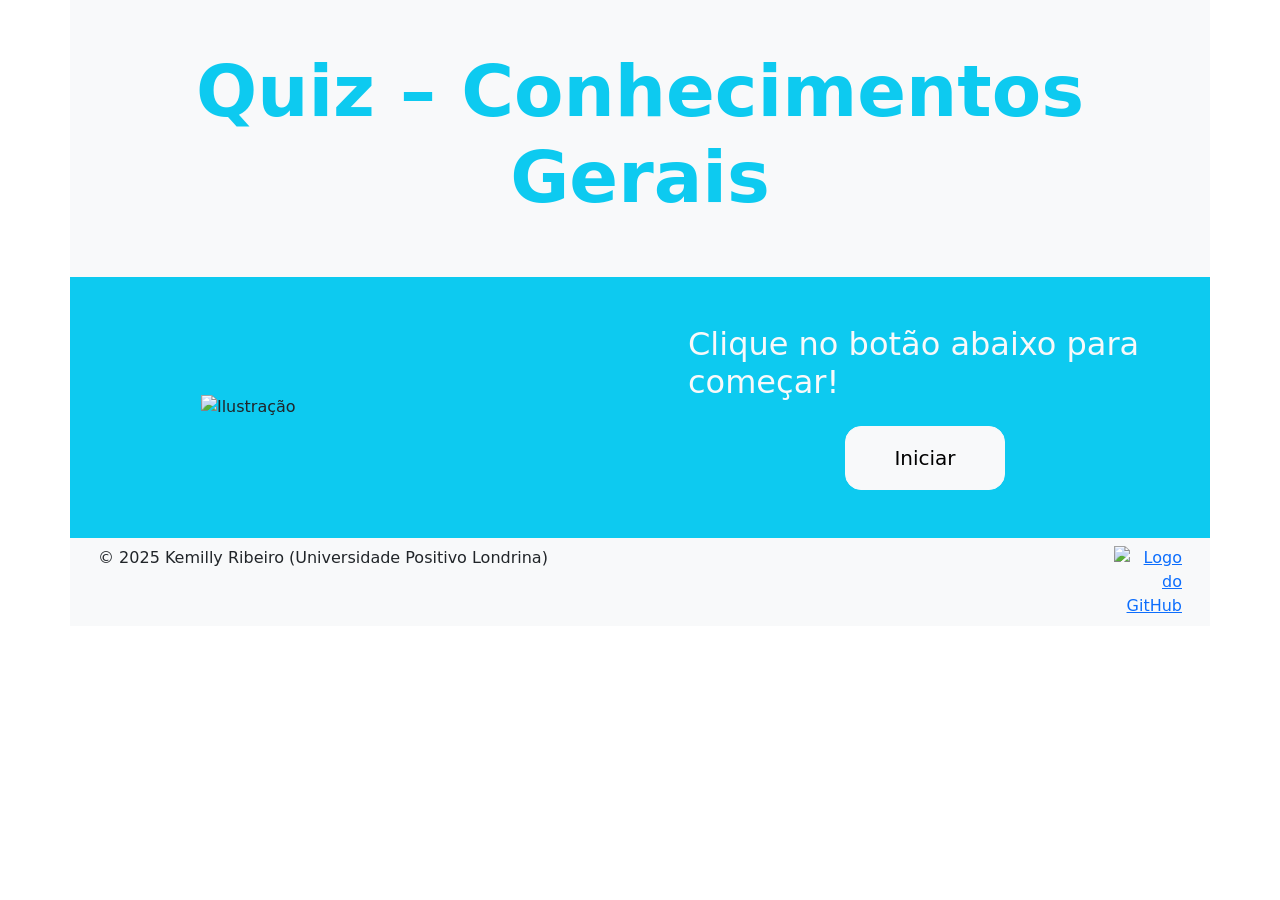
==== docs/index.html @ 3e1a8424 "Add initial HTML structure for quiz page" ====
<!DOCTYPE html>
<html lang="pt-BR">
<head>
    <meta charset="UTF-8">
    <meta name="viewport" content="width=device-width, initial-scale=1.0">
    <title>Quiz - Início</title>
    <link href="https://cdn.jsdelivr.net/npm/bootstrap@5.3.8/dist/css/bootstrap.min.css" rel="stylesheet" integrity="sha384-sRIl4kxILFvY47J16cr9ZwB07vP4J8+LH7qKQnuqkuIAvNWLzeN8tE5YBujZqJLB" crossorigin="anonymous">
    <link rel="stylesheet" href="/style.css">
</head>
<body>
    <div class="container">
        <header>
            <div class="row">
                <div class="col-md text-center p-5 bg-light text-info">
                    <h1 class="display-2 fw-bold">Quiz – Conhecimentos Gerais</h1>
                </div>
            </div>
        </header>
        <main>
            <div class="row">
                <div class="col-md-6 p-5 bg-info d-flex justify-content-center align-items-center">
                    <img src="/bg tras.png" alt="Ilustração" width="65%">
                </div>
                <div class="col-md-6 bg-info d-flex flex-column justify-content-center align-items-center p-5">
                    <h2 class="text-light mb-4">Clique no botão abaixo para começar!</h2>
                    <a href="1.html">
                        <button class="btn btn-light btn-lg rounded-4 px-5 py-3">
                            Iniciar
                        </button>
                    </a>
                </div>
            </div>
        </main>
        <footer>
            <div class="row bg-light py-2 px-3 d-flex">
                <div class="col-md-11 text-dark">
                    &copy; 2025 Kemilly Ribeiro (Universidade Positivo Londrina)
                </div>
                <div class="col-md-1 text-end">
                    <a href="https://github.com/kemillyys" target="_blank">
                        <img src="/logo-github-removebg-preview.png" alt="Logo do GitHub" width="30%">
                    </a>
                </div>
            </div>
        </footer>
    </div>
    <script src="/script.js"></script>
</body>
</html>
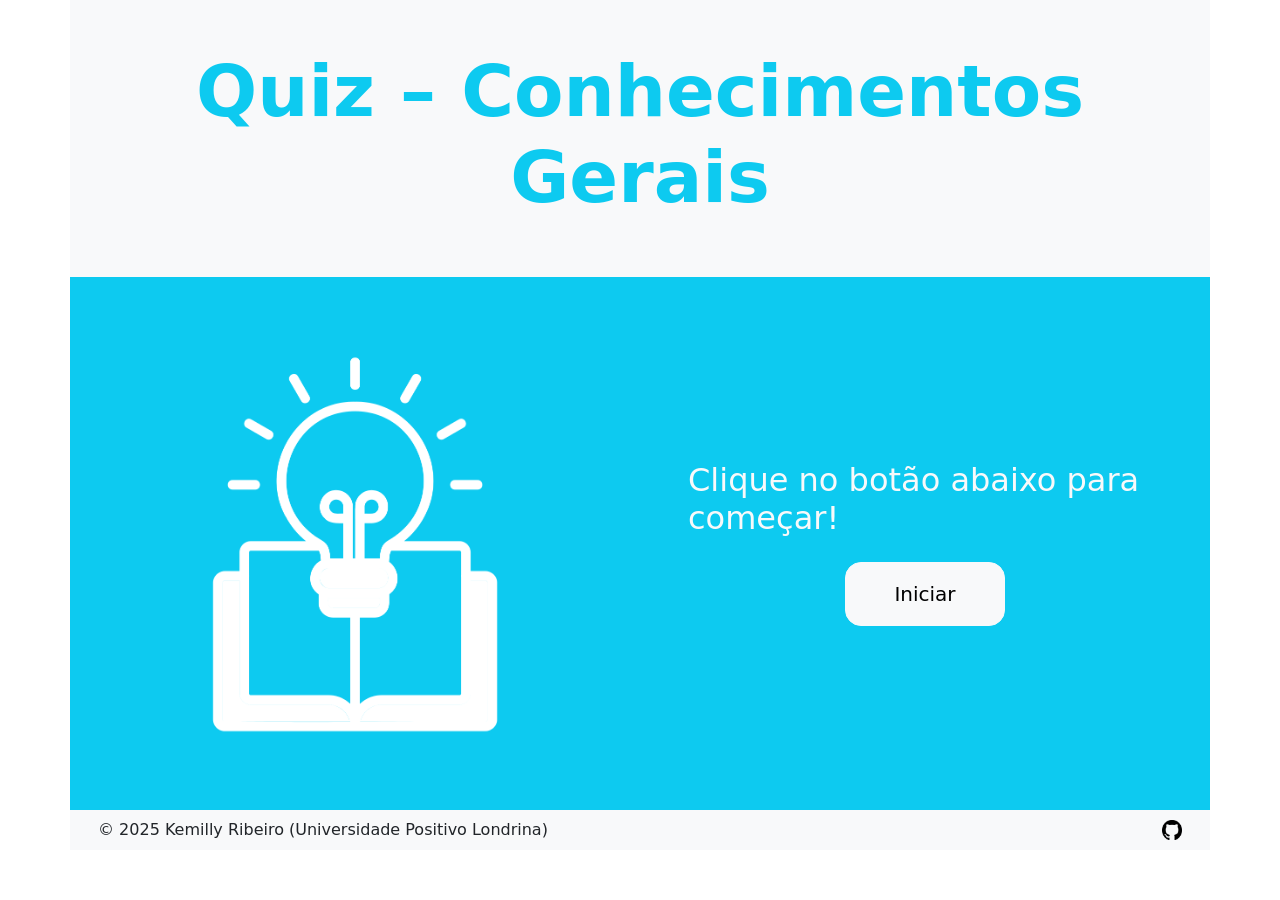
==== commit 81421db5: "Update index.html" ====
--- a/docs/index.html
+++ b/docs/index.html
@@ -5,7 +5,7 @@
     <meta name="viewport" content="width=device-width, initial-scale=1.0">
     <title>Quiz - Início</title>
     <link href="https://cdn.jsdelivr.net/npm/bootstrap@5.3.8/dist/css/bootstrap.min.css" rel="stylesheet" integrity="sha384-sRIl4kxILFvY47J16cr9ZwB07vP4J8+LH7qKQnuqkuIAvNWLzeN8tE5YBujZqJLB" crossorigin="anonymous">
-    <link rel="stylesheet" href="/style.css">
+    <link rel="stylesheet" href="style.css">
 </head>
 <body>
     <div class="container">
@@ -19,7 +19,7 @@
         <main>
             <div class="row">
                 <div class="col-md-6 p-5 bg-info d-flex justify-content-center align-items-center">
-                    <img src="/bg tras.png" alt="Ilustração" width="65%">
+                    <img src="bg tras.png" alt="Ilustração" width="65%">
                 </div>
                 <div class="col-md-6 bg-info d-flex flex-column justify-content-center align-items-center p-5">
                     <h2 class="text-light mb-4">Clique no botão abaixo para começar!</h2>
@@ -38,7 +38,7 @@
                 </div>
                 <div class="col-md-1 text-end">
                     <a href="https://github.com/kemillyys" target="_blank">
-                        <img src="/logo-github-removebg-preview.png" alt="Logo do GitHub" width="30%">
+                        <img src="logo-github-removebg-preview.png" alt="Logo do GitHub" width="30%">
                     </a>
                 </div>
             </div>
--- a/docs/style.css
+++ b/docs/style.css
@@ -0,0 +1,15 @@
+.correta {
+  color: #0f5132;
+  font-weight: bold;
+  background-color: #d1e7dd;
+  padding: 5px;
+  border-radius: 5px;
+}
+
+.incorreta {
+  color: #842029;
+  font-weight: bold;
+  background-color: #f8d7da;
+  padding: 5px;
+  border-radius: 5px;
+}
